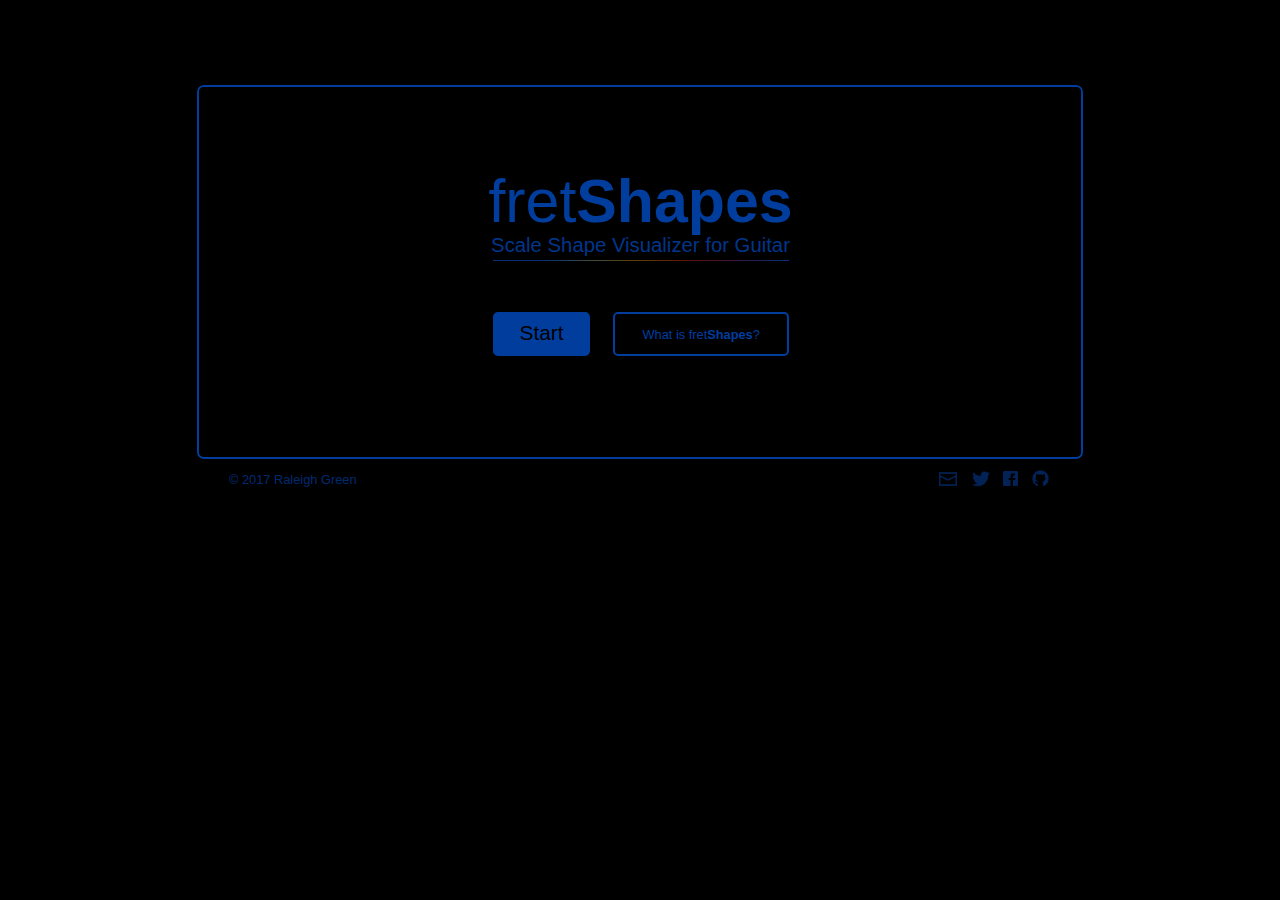
==== index.html @ 2080a7f7 "added the Ionian Augmented #2 mode and made scrollbar invisible" ====
<!DOCTYPE html>
<html>
<head>
  <title>fretShapes</title>
  <meta charset="UTF-8">
  <link rel="stylesheet" href="styles/main.css">
  <meta name="description" content="Guitar Scale Visualizer">
  <meta name="keywords" content="guitar,scales,shapes,modes,fretboard">
  <meta name="author" content="Raleigh Green">
  <!-- <meta name="viewport", content="width=device-width, user-scalable=no, minimal-ui" id="viewport-meta"> -->
  <!-- <meta name="viewport", content="user-scalable=no, initial-scale=.65" id="viewport-meta"> -->
  <meta name="viewport" content="width=device-width, initial-scale=.65">
  <meta name="google-site-verification" content="3gyJKIrIkTCJaRP3M9Qwa9eLIgIaE1FCyGNZywLBHO0" />
  <!-- Open Graph -->
  <meta property="fb:app_id" content="402087310185475" />
  <meta property="og:url" content="http://fretshapes.com" />
  <meta property="og:title" content="fretShapes Guitar Scale Shape Visualizer" >
  <meta property="og:type" content="website" >
  <meta property="og:site_name" content="fretshapes" >
  <meta property="og:description" content="fretShapes is an interactive scale vizualization tool for guitarists. It's also a computer instrument that you can play.
  Make music with color and shapes!" >
  <meta property="og:image" content="http://fretshapes.com/images/fretShapesCloseUp.png" >
  <meta name="twitter:card" content="summary_large_image">
  <meta name="twitter:site" content="@fretshapes">
  <meta name="twitter:creator" content="@fretshapes">
  <meta name="twitter:title" content="fretShapes guitar scale shapes visualizer">
  <meta name="twitter:description" content="fretShapes is a scale vizualization tool for guitarists. It's also an interactive instrument that you can play!">
  <meta name="twitter:image" content="http://fretshapes.com/images/fretShapesCloseUp.png">
</head>
<body>
  <div id="container">
    <div id="fadeFromBlackDiv"></div>
    <div id="social">
      <a href="mailto:raleighgreen@gmail.com?&subject=fretShapes!" target="_blank" >
        <img src="images/message.png" alt="github social-media" class="socialIcons" id="messageIcon"/>
      </a>
      <a href="https://www.facebook.com/sharer/sharer.php?u=http%3A//www.fretshapes.com/" target="_blank">
        <img src="images/facebook.png" alt="github social-media" class="socialIcons" id="facebookIcon"/>
      </a>
      <a href="https://twitter.com/home?status=Checkout%20fretShapes!%20http%3A//www.fretshapes.com/" target="_blank">
        <img src="images/twitter.png" alt="github social-media" class="socialIcons" id="twitterIcon"/>
      </a>
      <a href="https://github.com/raleighgreen" target="_blank">
        <img src="images/github.png" alt="github social-media" class="socialIcons" id="githubIcon"/>
      </a>
    </div>
    <div id="welcomeScreen">
      <div id="copyright">
        <p id="copyrightText">
          &copy; 2017 Raleigh Green
        </p>
      </div>
      <h1 id="welcomeTitle"><span class="thinText">fret</span>Shapes</h1>
      <p id="welcomeSubText" class="thinText">Scale Shape Visualizer for Guitar</p>
      <div id="rainbowUnderline"></div>
      <div id="startScreenButtonHolder">
        <button id="startButton">Start</button>
        <button id="whatIsButton"><span class="thinText">What is fret</span>Shapes<span class="thinText">?</span></button>
      </div>
      <div id="infoButtonBlocker"></div>
    </div>
    <div id="infoDiv">
      <img src="images/info1@2x.png" alt="fretShapes keyboard mapping">
      <img id="lineDivider" src="images/info7@2x.png" alt="fretShapes keyboard mapping">
      <!-- info overlays -->
      <img id="overlay1" src="images/info2@2x.png" alt="fretShapes keyboard mapping">
      <img id="overlay2" src="images/info3@2x.png" alt="fretShapes keyboard mapping">
      <img id="overlay3" src="images/info4@2x.png" alt="fretShapes keyboard mapping">
      <img id="overlay4" src="images/info6@2x.png" alt="fretShapes keyboard mapping">
      <img id="overlay5" src="images/info5@2x.png" alt="fretShapes keyboard mapping">
      <!-- invisible keyboard buttons -->
      <div id="blueDiv1"></div>
      <div id="blueDiv2"></div>
      <div id="blueDiv3"></div>
      <div id="blueDiv4"></div>
      <div id="tanDiv"></div>
      <div id="orangeDiv"></div>
      <div id="redDiv1"></div>
      <div id="redDiv2"></div>
      <div id="purpleDiv"></div>
      <!-- info text container -->
      <div id="infoTextContainer"></div>
      <p id="infoPageIntroText">
        <br>
        <span class="thinText">fret</span><span id="thickText">Shapes</span>
        is a scale visualization tool for guitarists. <br>
        It's also a computer instrument that you can play. <br>
        <span id="keyboardHeader">Check the keyboard colors below for tips:</span>
      </p>
      <p id="text1">
        Make music with your computer keyboard! These keys trigger<br>
        notes on the fretboard (mousing over the fretboard works as<br>
        well). The notes on the fretboard are color coded by octave.
      </p>
      <p id="text2">
        The '9' key is a toggle switch which shows and hides the current<br>
        scale. The '0' key toggles the visibiltiy of the scale shapes. To<br>
        experience the shapes in their purest form, leave the shapes 'on'<br>
        while hiding the frets, strings and notes.
      </p>
      <p id="text3">
        The '-' key and the '=' key toggle the visibility of the frets and the<br>
        strings. Want a challenge? With the strings and the frets off,<br>
        try to visualize the frets beneath the shapes as you play!
      </p>
      <p id="text4">
        The left and right arrow keys transpose the key, and the up and<br>
        down arrow keys scroll to the next (or previous) scale. As you<br>
        play, use the arrow keys to change the key and scale on the fly!
      </p>
      <p id="text5">
        The spacebar toggles the pedal tone (a repeating tonic note on<br>
        the low E sting) on and off. It's highly reccomended to leave this<br>
        button 'on' while playing so that the tonal center of the scale can<br>
        be extablished and the 'color' of the scale can be heard.
      </p>
    </div>

    <div id="main-container">
      <div id="sideBarContainer">
        <h1 id="fretShapesLogo"><span class="thinText">fret</span>Shapes</h1>
        <div id="spacerDiv"></div>
        <div id="showScaleContainer" class="sideContainer">
          <p class="unselectable">Show scale:</p>
          <div>
            <button type="button" id="show-scale" class="pointable"> On </button>
            <button type="button" id="hide-scale" class="pointable"> Off </button>
          </div>
        </div>
        <div class="sideContainer" id="float-here">
          <p class="unselectable">Show shapes:</p>
          <div>
            <button type="button" id="show-shapes" class="pointable"> On </button>
            <button type="button" id="hide-shapes" class="pointable"> Off </button>
          </div>
        </div>
        <div class="sideContainer" id="pedal-tone">
          <p id="pedal-tone-text" class="unselectable"><span id="pedal-tone-key">C</span> Pedal Tone:</p>
          <div>
            <button type="button" id="play-button" class="pointable"> On </button>
            <button type="button" id="stop-button" class="pointable"> Off </button>
          </div>
        </div>
        <div id="fretsBox">
          <p class="frets" id="fret3">3</p>
          <p class="frets" id="fret5">5</p>
          <p class="frets" id="fret7">7</p>
          <p class="frets" id="fret9">9</p>
          <p class="frets" id="fret12">12</p>
          <p class="frets" id="fret15">15</p>
          <p class="frets" id="fret17">17</p>
          <p class="frets" id="fret19">19</p>
          <p class="frets" id="fret21">21</p>
          <p class="frets" id="fret24">24</p>
        </div>
        <div id="fretButtonContainer">
          <button type="button" id="fret-button" class="toggleButton pointable">Frets on</button>
        </div>
        <div id="stringButtonContainer">
          <button type="button" id="string-button" class="toggleButton pointable">Strings on</button>
        </div>
        <div id="display-gradient-mask-right"></div>
        <div id="display-gradient-mask-bottom"></div>
        <div id="string-gradient-mask"></div>
        <div id="guit-body-gradient-mask"></div>
        <div id="key-scale-display">
          <div id="arrow-up" class="pointable" title="Previous scale"></div>
          <div id="arrow-down" class="pointable" title="Next scale"></div>
          <div id="arrow-left" class="pointable" title="Transpose down"></div>
          <div id="arrow-right" class="pointable" title="Transpose up"></div>
          <div id="scale-display-outercontainer">
          <div id="scale-display-innercontainer">
            <p id="display-text-container">
              <span id="current-key" class="key-scale-display-text unselectable">C </span>
              <span id="current-scale" class="key-scale-display-text unselectable">Ionian</span>
            </p>
          </div>
          </div>
        </div>
        <div id="keyDiv" class="dropdownStyle">
          <p id="scalesText" class="unselectable">Key</p>
          <ul id="UlSpacer">
          <li id="0" data-selected="notSelected" class="keyNam selectedKeyText"><span class="unselectable">E</span><br/>
          <li id="1" data-selected="notSelected" class="keyNam selectedKeyText"><span class="unselectable">F</span><br/>
          <li id="2" data-selected="notSelected" class="keyNam selectedKeyText"><span class="unselectable">G</span><p class="headerKey unselectable">&#x266d;</p><br/>
          <li id="3" data-selected="notSelected" class="keyNam selectedKeyText"><span class="unselectable">G</span><br/>
          <li id="4" data-selected="notSelected" class="keyNam selectedKeyText"><span class="unselectable">A</span><p class="headerKey unselectable">&#x266d;</p><br/>
          <li id="5" data-selected="notSelected" class="keyNam selectedKeyText"><span class="unselectable">A</span><br/>
          <li id="6" data-selected="notSelected" class="keyNam selectedKeyText"><span class="unselectable">B</span><p class="headerKey unselectable">&#x266d;</p><br/>
          <li id="7" data-selected="notSelected" class="keyNam selectedKeyText"><span class="unselectable">B</span><br/>
          <li id="8" data-selected="notSelected" class="keyNam selectedKeyText"><span class="unselectable">C</span><br/>
          <li id="9" data-selected="notSelected" class="keyNam selectedKeyText"><span class="unselectable">D</span><p class="headerKey unselectable">&#x266d;</p><br/>
          <li id="10" data-selected="notSelected" class="keyNam selectedKeyText"><span class="unselectable">D</span><br/>
          <li id="11" data-selected="notSelected" class="keyNam selectedKeyText"><span class="unselectable">E</span><p class="headerKey unselectable">&#x266d;</p><br/>
          </ul>
        </div>
          <div id="scalesDiv" class="dropdownStyle">
            <p id="scalesText" class="unselectable">Scales</p>
            <!--============= 5-note Scales ===============-->
            <!-- <ul>
              <li data-text="Minor Pentatonic" data-selected="notSelected" class="scaNam "><span class="selectedScaleText unselectable">Minor Pentatonic</span><br/>
              <span class="scaDeg unselectable">1 <sup class="accidental">&#x266d;</sup>3 &#160;4 &#160;5 <sup class="accidental">&#x266d;</sup>7</span></li>
            </ul> -->
            <!--============= 6-note Scales ===============-->
            <!-- <ul>
              <li data-text="Whole Tone" data-selected="notSelected" class="scaNam "><span class="selectedScaleText unselectable">Whole Tone</span><br/>
              <span class="scaDeg unselectable">1 &#160;2 &#160;3 <sup class="accidental">&#x266f;</sup>4 <sup class="accidental">&#x266f;</sup>5 <sup class="accidental">&#x266d;</sup>7</span></li>
            </ul> -->
            <!--============= 7-note Scales ===============-->
            <ul>
              <li data-text="Ionian (Maj Scale)" data-selected="notSelected" class="scaNam "><span class="selectedScaleText unselectable">Ionian (Maj Scale)</span><br/>
              <span class="scaDeg unselectable">1 &#160;2 &#160;3 &#160;4 &#160;5 &#160;6 &#160;7</span></li>
              <li data-text="Dorian" data-selected="notSelected" class="scaNam "><span class="selectedScaleText unselectable">Dorian</span><br/>
              <span class="scaDeg unselectable">1 &#160;2 <sup class="accidental">&#x266d;</sup>3 &#160;4 &#160;5 &#160;6 <sup class="accidental">&#x266d;</sup>7</span></li>
              <li data-text="Phrygian" data-selected="notSelected" class="scaNam "><span class="selectedScaleText unselectable">Phrygian</span><br/>
              <span class="scaDeg unselectable">1 <sup class="accidental">&#x266d;</sup>2 <sup class="accidental">&#x266d;</sup>3 &#160;4 &#160;5 <sup class="accidental">&#x266d;</sup>6 <sup class="accidental">&#x266d;</sup>7</span></li>
              <li data-text="Lydian" data-selected="notSelected" class="scaNam "><span class="selectedScaleText unselectable">Lydian</span><br/>
              <span class="scaDeg unselectable">1 &#160;2 &#160;3 <sup class="accidental">&#x266f;</sup>4 &#160;5 &#160;6 &#160;7</span></li>
              <li data-text="Mixolydian" data-selected="notSelected" class="scaNam "><span class="selectedScaleText unselectable">Mixolydian</span><br/>
              <span class="scaDeg unselectable">1 &#160;2 &#160;3 &#160;4 &#160;5 &#160;6 <sup class="accidental">&#x266d;</sup>7</span></li>
              <li data-text="Aeolien (Nat Min)" data-selected="notSelected" class="scaNam "><span class="selectedScaleText unselectable">Aeolien (Nat Min)</span><br/>
              <span class="scaDeg unselectable">1 &#160;2 <sup class="accidental">&#x266d;</sup>3 &#160;4 &#160;5 <sup class="accidental">&#x266d;</sup>6 <sup class="accidental">&#x266d;</sup>7</span></li>
              <li data-text="Locrian" data-selected="notSelected" class="scaNam "><span class="selectedScaleText unselectable">Locrian</span><br/>
              <span class="scaDeg unselectable">1 <sup class="accidental">&#x266d;</sup>2 <sup class="accidental">&#x266d;</sup>3 &#160;4 <sup class="accidental">&#x266d;</sup>5 <sup class="accidental">&#x266d;</sup>6 <sup class="accidental">&#x266d;</sup>7</span></li>
            </ul>
            <ul>
              <li data-text="Melodic Minor" data-selected="notSelected" class="scaNam"><span class="selectedScaleText unselectable">Melodic Minor</span><br/>
              <span class="scaDeg unselectable">1 &#160;2 <sup class="accidental">&#x266d;</sup>3 &#160;4 &#160;5 &#160;6 &#160;7</span></li>
              <li data-text="Phrygian Nat 6" data-selected="notSelected" class="scaNam"><span class="selectedScaleText unselectable">Phrygian &#x266e;6</span><br/>
              <span class="scaDeg unselectable">1 <sup class="accidental">&#x266d;</sup>2 <sup class="accidental">&#x266d;</sup>3 &#160;4 &#160;5 &#160;6 <sup class="accidental">&#x266d;</sup>7</span></li>
              <li data-text="Lydian Augmented" data-selected="notSelected" class="scaNam"><span class="selectedScaleText unselectable">Lydian &#x266f;5</span><br/>
              <span class="scaDeg unselectable">1 &#160;2 &#160;3 <sup class="accidental">&#x266f;</sup>4 <sup class="accidental">&#x266f;</sup>5 &#160;6 &#160;7</span></li>
              <li data-text="Lydian b7" data-selected="notSelected" class="scaNam"><span class="selectedScaleText unselectable">Lydian &#9837;7</span><br/>
              <span class="scaDeg unselectable">1 &#160;2 &#160;3 <sup class="accidental">&#x266f;</sup>4 &#160;5 &#160;6 <sup class="accidental">&#x266d;</sup>7</span></li>
              <li data-text="Mixolydian b6" data-selected="notSelected" class="scaNam"><span class="selectedScaleText unselectable">Mixolydian &#9837;6</span><br/>
              <span class="scaDeg unselectable">1 &#160;2 &#160;3 &#160;4 &#160;5 <sup class="accidental">&#x266d;</sup>6 <sup class="accidental">&#x266d;</sup>7</span></li>
              <li data-text="Locrian Nat 2" data-selected="notSelected" class="scaNam"><span class="selectedScaleText unselectable">Locrian &#x266e;2</span><br/>
              <span class="scaDeg unselectable">1 &#160;2 <sup class="accidental">&#x266d;</sup>3 &#160;4 <sup class="accidental">&#x266d;</sup>5 <sup class="accidental">&#x266d;</sup>6 <sup class="accidental">&#x266d;</sup>7</span></li>
              <li data-text="Super Locrian" data-selected="notSelected" class="scaNam"><span class="selectedScaleText unselectable">Super Locrian</span><br/>
              <span class="scaDeg unselectable">1 <sup class="accidental">&#x266d;</sup>9 <sup class="accidental">&#x266f;</sup>9 &#160;3 <sup class="accidental">&#x266d;</sup>5 <sup class="accidental">&#x266f;</sup>5 <sup class="accidental">&#x266d;</sup>7</span></li>
            </ul>
            <ul>
              <li data-text="Harmonic Minor" data-selected="notSelected" class="scaNam"><span class="selectedScaleText unselectable">Harmonic Minor</span><br/>
              <span class="scaDeg unselectable">1 &#160;2 <sup class="accidental">&#x266d;</sup>3 &#160;4 &#160;5 <sup class="accidental">&#x266d;</sup>6 &#160;7</span></li>
              <li data-text="Locrian Nat 6" data-selected="notSelected" class="scaNam"><span class="selectedScaleText unselectable">Locrian &#x266e;6</span><br/>
              <span class="scaDeg unselectable">1 <sup class="accidental">&#x266d;</sup>2 <sup class="accidental">&#x266d;</sup>3 &#160;4 <sup class="accidental">&#x266d;</sup>5 &#160;6 <sup class="accidental">&#x266d;</sup>7</span></li>
              <li data-text="Ionian #5" data-selected="notSelected" class="scaNam"><span class="selectedScaleText unselectable">Ionian &#x266f;5</span><br/>
              <span class="scaDeg unselectable">1 &#160;2 &#160;3 &#160;4 <sup class="accidental">&#x266f;</sup>5 &#160;6 &#160;7</span></li>
              <li data-text="Dorian #4" data-selected="notSelected" class="scaNam"><span class="selectedScaleText unselectable">Dorian &#x266f;4</span><br/>
              <span class="scaDeg unselectable">1 &#160;2 <sup class="accidental">&#x266d;</sup>3 <sup class="accidental">&#x266f;</sup>4 &#160;5 &#160;6 <sup class="accidental">&#x266d;</sup>7</span></li>
              <li data-text="Phrygian Dominant" data-selected="notSelected" class="scaNam"><span class="selectedScaleText unselectable">Phrygian Dominant</span><br/>
              <span class="scaDeg unselectable">1 <sup class="accidental">&#x266d;</sup>2 &#160;3 &#160;4 &#160;5 <sup class="accidental">&#x266d;</sup>6 <sup class="accidental">&#x266d;</sup>7</span></li>
              <li data-text="Lydian #2" data-selected="notSelected" class="scaNam"><span class="selectedScaleText unselectable">Lydian &#x266f;2</span><br/>
              <span class="scaDeg unselectable">1 <sup class="accidental">&#x266f;</sup>2 &#160;3 <sup class="accidental">&#x266f;</sup>4 &#160;5 &#160;6 &#160;7</span></li>
              <li data-text="Ultra Locrian" data-selected="notSelected" class="scaNam"><span class="selectedScaleText unselectable">Ultra Locrian</span><br/>
              <span class="scaDeg unselectable">1 <sup class="accidental">&#x266d;</sup>9 <sup class="accidental">&#x266f;</sup>9 &#160;3 <sup class="accidental">&#x266d;</sup>5 <sup class="accidental">&#x266f;</sup>5 <sup class="accidental2">&#x266d;
              </sup><sup class="accidental">&#x266d;</sup>7</span></li>
            </ul>
            <ul >
              <li data-text="Harmonic Major" data-selected="notSelected" class="scaNam "><span class="selectedScaleText unselectable">Harmonic Major</span><br/>
              <span class="scaDeg unselectable">1 &#160;2 &#160;3 &#160;4 &#160;5 <sup class="accidental">&#x266d;</sup>6 &#160;7</span></li>
              <li data-text="Dorian b5" data-selected="notSelected" class="scaNam "><span class="selectedScaleText unselectable">Dorian &#9837;5</span><br/>
              <span class="scaDeg unselectable">1 &#160;2 <sup class="accidental">&#x266d;</sup>3 &#160;4 <sup class="accidental">&#x266d;</sup>5 &#160;6 <sup class="accidental">&#x266d;</sup>7</span></li>
              <li data-text="Phrygian b4" data-selected="notSelected" class="scaNam "><span class="selectedScaleText unselectable">Phrygian &#9837;4</span><br/>
              <span class="scaDeg unselectable">1 <sup class="accidental">&#x266d;</sup>2 <sup class="accidental">&#x266d;</sup>3 <sup class="accidental">&#x266d;</sup>4 &#160;5 <sup class="accidental">&#x266d;</sup>6 <sup class="accidental">&#x266d;</sup>7</span></li>
              <li data-text="Lydian b3" data-selected="notSelected" class="scaNam "><span class="selectedScaleText unselectable">Lydian &#9837;3</span><br/>
              <span class="scaDeg unselectable">1 &#160;2 <sup class="accidental">&#x266d;</sup>3 <sup class="accidental">&#x266f;</sup>4 &#160;5 &#160;6 &#160;7</span></li>
              <li data-text="Mixolydian b2" data-selected="notSelected" class="scaNam "><span class="selectedScaleText unselectable">Mixolydian &#9837;2</span><br/>
              <span class="scaDeg unselectable">1 <sup class="accidental">&#x266d;</sup>2 &#160;3 &#160;4 &#160;5 &#160;6 <sup class="accidental">&#x266d;</sup>7</span></li>
              <li data-text="Lydian Augmented #2" data-selected="notSelected" class="scaNam"><span class="selectedScaleText unselectable">Lydian &#x266f;2 &#x266f;5</span><br/>
              <span class="scaDeg unselectable">1  <sup class="accidental">&#x266f;</sup>2 &#160;3 <sup class="accidental">&#x266f;</sup>4 <sup class="accidental">&#x266f;</sup>5 &#160;6 &#160;7</span></li>
              <li data-text="Locrian Diminished 7" data-selected="notSelected" class="scaNam "><span class="selectedScaleText unselectable">Locrian Diminished 7</span><br/>
              <span class="scaDeg unselectable">1 <sup class="accidental">&#x266d;</sup>2 <sup class="accidental">&#x266d;</sup>3 &#160;4 <sup class="accidental">&#x266d;</sup>5 <sup class="accidental">&#x266d;</sup>6 <sup class="accidental2">&#x266d;
              </sup><sup class="accidental">&#x266d;</sup>7</span></li>
            </ul>
          <ul>
              <li data-text="Hungarian Minor" data-selected="notSelected" class="scaNam"><span class="selectedScaleText unselectable">Hungarian Minor</span><br/>
              <span class="scaDeg unselectable">1 &#160;2 <sup class="accidental">&#x266d;</sup>3 <sup class="accidental">&#x266f;</sup>4 &#160;5 <sup class="accidental">&#x266d;</sup>6 &#160;7</span></li>

              <li data-text="Mixolydian b5 b9" data-selected="notSelected" class="scaNam"><span class="selectedScaleText unselectable">Mixolydian &#9837;5 &#9837;9</span><br/>
              <span class="scaDeg unselectable">1 <sup class="accidental">&#x266d;</sup>2 &#160;3 &#160;4 <sup class="accidental">&#x266d;</sup>5 &#160;6 <sup class="accidental">&#x266d;</sup>7</span></li>

              <li data-text="Ionian Augmented #2" data-selected="notSelected" class="scaNam"><span class="selectedScaleText unselectable">Ionian Aug &#x266f;2</span><br/>
              <span class="scaDeg unselectable">1 <sup class="accidental">&#x266f;</sup>2 &#160;3 &#160;4 <sup class="accidental">&#x266f;</sup>5 &#160;6 &#160;7</span></li>
<!--
              <li data-text="Locrian bb3 bb7" data-selected="notSelected" class="scaNam"><span class="selectedScaleText unselectable">Locrian <sup class="bbaccidental">&#x1d12b;</sup>3 <sup class="bbaccidental">&#x1d12b;</sup>7</span><br/>
              <span class="scaDeg unselectable">1 <sup class="accidental">&#x266d;</sup>2 <sup class="accidental2">&#x266d;
              </sup><sup class="accidental">&#x266d;</sup>3 &#160;4 <sup class="accidental">&#x266d;</sup>5 <sup class="accidental">&#x266d;</sup>6 <sup class="accidental2">&#x266d;
              </sup><sup class="accidental">&#x266d;</sup>7</span></li>

              <li data-text="Double Harmonic Major" data-selected="notSelected" class="scaNam"><span class="selectedScaleText unselectable">Double Harmonic Maj</span><br/>
              <span class="scaDeg unselectable">1 <sup class="accidental">&#x266d;</sup>2 &#160;3 &#160;4 &#160;5 <sup class="accidental">&#x266d;</sup>6 &#160;7</span></li>

              <li data-text="Lydian #2 #6" data-selected="notSelected" class="scaNam"><span class="selectedScaleText unselectable">Lydian &#x266f;2 &#x266f;6</span><br/>
              <span class="scaDeg unselectable">1 <sup class="accidental">&#x266f;</sup>2 &#160;3 <sup class="accidental">&#x266f;</sup>4 &#160;5 <sup class="accidental">&#x266f;</sup>6 &#160;7</span></li>

              <li data-text="Ultra Phrygian" data-selected="notSelected" class="scaNam"><span class="selectedScaleText unselectable">Ultra Phrygian</span><br/>
              <span class="scaDeg unselectable">1 <sup class="accidental">&#x266d;</sup>2 <sup class="accidental">&#x266d;</sup>3 <sup class="accidental">&#x266d;</sup>4 &#160;5 <sup class="accidental">&#x266d;</sup>6 <sup class="accidental2">&#x266d;
              </sup><sup class="accidental">&#x266d;</sup>7</span></li>
-->
            </ul>
            <ul id="UlSpacer">

              </ul>
            <!--============= 8-note Scales ===============-->
            <!-- <ul>
              <li data-text="Diminished" data-selected="notSelected" class="scaNam"><span class="selectedScaleText unselectable">Diminished</span><br/>
                <span class="scaDeg unselectable">1 &#160;2 <sup class="accidental">&#x266d;</sup>3 &#160;4 <sup class="accidental">&#x266d;</sup>5 <sup class="accidental">&#x266f;</sup>5 &#160;6 &#160;7</span></li>
            </ul> -->
            <!--===========================================-->
          </div>
        </div>
      </div>
      <div id="introInfoButton">
        <p>
          <h1 id="fretShapesButton"><span id="arrow">&rarr;</span><span class="thinText" id="whatIsText"> What is fret</span><span>Shapes?</span></h1>
        </p>
      </div>
      <div id="appButton">
        <p>
          <h1 id="fretShapesButton"><span id="startArrow">&rarr;</span><span class="thinText" id="whatIsText"> Start fret</span><span>Shapes!</span></h1>
        </p>
      </div>
  </div>
    <!-- <script src="https://cdnjs.cloudflare.com/ajax/libs/p5.js/0.5.11/addons/p5.dom.js"></script>
    <script src="https://cdnjs.cloudflare.com/ajax/libs/p5.js/0.5.11/addons/p5.sound.js"></script>
    <script src="https://cdnjs.cloudflare.com/ajax/libs/p5.js/0.5.11/p5.js"></script> -->
    <script src="libraries/p5.js"></script>
    <script src="libraries/p5.dom.js"></script>
    <script src="libraries/p5.sound.js"></script>
    <script src="scripts/eventListeners.js"></script>
    <script src="scripts/note.js"></script>
    <script src="scripts/Fret.js"></script>
    <script src="scripts/ShadowFret.js"></script>
    <script src="scripts/Mode.js"></script>
    <script src="scripts/String.js"></script>
    <script src="scripts/Shape.js"></script>
    <script src="scripts/utilities.js"></script>
    <script src="scripts/fretArt.js"></script>
    <script src="scripts/keyboardNoteMap.js"></script>
    <script src="scripts/main.js"></script>
    <script src="scripts/scaleData.js"></script>
    <script src="scripts/p5Functions.js"></script>
    <script src="scripts/dataConstructors.js"></script>
</body>
</html>
---- styles/main.css ----
::-webkit-scrollbar
{
    width: 0px;
}
::-webkit-scrollbar-track-piece
{
    background-color: transparent;
    -webkit-border-radius: 6px;
}

#fretShapesLogo {
  position: absolute;
  cursor: pointer;
  float: left;
  padding-left:5px;
  width: 180px;
  margin: 0;
  top: -3px;
}

.socialIcons {
  position: absolute;
  display: inline-block;
  opacity: .7;

}
.socialIcons:hover {
  opacity: 1;
  cursor: pointer;
}
#social {
  position: relative;
  display: inline-block;
  top: 768px;
  left: 600px;
  z-index: 1000;
}
#messageIcon {
  top: -2px;
  left: 142px;
  height: 18px;
  width: 18px;
}
#messageIcon:hover {
  opacity: 1;
  cursor: pointer;
}
#twitterIcon {
  top: -2px;
  left: 175px;
  height: 18px;
  width: 18px;
}
#facebookIcon {
  top: -1px;
  left: 206px;
  height: 15px;
  width: 15px;
}
#githubIcon {
  top: -2px;
  left: 235px;
  height: 17px;
  width: 17px;
}
#copyrightText {
  font-weight: 400;
  width: 150px;
}
#keyboardHeader {
 position: absolute;
 top: 90px;
 font-size: .9em;
 font-weight: 500;
 width: 100%;
 text-align: center;
 opacity: .7;
}

#fadeFromBlackDiv {
	position: absolute;
	display: inline-block;
	width: 900px;
	top: 300px;
  left: -7px;
	height: 550px;
	background: black;
	opacity: 1;
	z-index: 1008;
	visibility: visible;
}

#startScreenButtonHolder {
	position: absolute;
	display: inline-flex;
	margin: auto;
	top: 191px;
	left: 283px;
	width: 35.9%;
	height: 92px;
}

#startButton {
	position: relative;
	float: left;
	height: 44px;
	width: 170px;
	border-radius: 5px;
	margin: 10px 18px 10px 10px;
	padding: 0;
	font-size: 1.3em;
	font-weight: 400;
	padding-bottom: 3px;
	color: black;
	background-color: rgba(0,100,255,1);
	cursor: pointer;
}

#whatIsButton {
	position: relative;
	height: 44px;
	width: 300px;
	border-radius: 5px;
	margin-left: 5px;
	font-size: .8em;
	padding-bottom: 3px;
	font-weight: bold;
	cursor: pointer;
}

#rainbowUnderline {
	position: relative;
	display: block;
	margin: auto;
	height: 1px;
	width: 296px;
	background: linear-gradient(to right, #0a4fc4, #0a4fc4, #687d66, #9c6704, #9d1a1a, #5c2872, #0a4fc4);
	z-index: 1007;
	top: 57px;
}

#welcomeSubText {
	position: relative;
	text-align: center;
	color: rgba(0,100,255,.9);
	z-index: 1006;
	top: 57px;
	font-weight: 200;
	font-size: 1.27em;
}

#welcomeTitle {
	position: relative;
	text-align: center;
  vertical-align: middle;
	font-size: 3.8em;
	font-weight: bold;
	top:55px;
	z-index: 1005;
	color: rgb(0,100,255);
}
#infoButtonBlocker {
	position: absolute;
	display: block;
	width:180px;
	height: 35px;
	top:358px;
	background: black;
	margin-left: 12px;
	z-index: 1004;
}

#welcomeScreen {
	position: relative;
  display: block;
  width: 881px;
  height: 340px;
  background: black;
  margin-left: 3px;
  top: 377px;
  z-index: 1003;
  background: black;
	visibility: visible;
	opacity: 1;
}
img {
	position: absolute;
  top: 139px;
  left: 1px;
  width:880px;
  height:210px;
}
/*blue text*/
#text1 {
  position: absolute;
  font-weight: bold;
  top: 50px;
  left: 449px;
  font-size: .84em;
  visibility: hidden;
}
/*tan text*/
#text2 {
  position: absolute;
  font-weight: bold;
  top: 43px;
  left: 449px;
  font-size: .787em;
  color: #687d66;
  visibility: hidden;
}
/*orange text*/
#text3 {
  position: absolute;
  font-weight: bold;
  top: 50px;
  left: 449px;
  font-size: .791em;
  color: #9c6704;
  visibility: hidden;
}
/*red text*/
#text4 {
  position: absolute;
  font-weight: bold;
  top: 50px;
  left: 449px;
  font-size: .805em;
  color: #9d1a1a;
  visibility: hidden;
}
/*purple text*/
#text5 {
  position: absolute;
  font-weight: bold;
  top: 43px;
  left: 449px;
  font-size: .79em;
  color: #5c2872;
  visibility: hidden;
}
#infoPageIntroText {
  position: absolute;
  top: 35px;
  left: 25px;
  font-size: .96em;
  font-weight: 400;
}
#thickText {
  font-weight: bold;
}
#overlay1 {
  visibility: hidden;
}
#overlay2 {
  visibility: hidden;
}
#overlay3 {
  visibility: hidden;
}
#overlay4 {
  visibility: hidden;
}
#overlay5 {
  visibility: hidden;
}
#blueDiv1 {
  position: absolute;
  top: 181px;
  left: 49px;
  width: 195px;
  height: 24px;
  cursor: pointer;
}
#blueDiv2 {
  position: absolute;
  top: 204px;
  left: 60px;
  width: 318px;
  height: 25px;
  cursor: pointer;
}
#blueDiv3 {
  position: absolute;
  top: 228px;
  left: 66px;
  width: 269px;
  height: 25px;
  cursor: pointer;
}
#blueDiv4 {
  position: absolute;
  top: 252px;
  left: 78px;
  width: 245px;
  height: 24px;
  cursor: pointer;
}
#tanDiv {
  position: absolute;
  top: 181px;
  left: 244px;
  width: 49px;
  height: 23px;
  cursor: pointer;
}
#orangeDiv {
  position: absolute;
  top: 181px;
  left: 293px;
  width: 49px;
  height: 23px;
  cursor: pointer;
}
#redDiv1 {
  position: absolute;
  top: 276px;
  left: 330px;
  width: 24px;
  height: 14px;
  cursor: pointer;
}
#redDiv2 {
  position: absolute;
  top: 289px;
  left: 306px;
  width: 72px;
  height: 14px;
  cursor: pointer;
}
#purpleDiv {
  position: absolute;
  top: 276px;
  left: 127px;
  width: 123px;
  height: 27px;
  cursor: pointer;
}
#infoTextContainer {
  position: absolute;
  width: 432px;
  height: 115px;
  top: 14px;
  right: 23px;
  background-color: red;
  border-radius: 3px;
  border: 1px solid rgb(0,100,255);
  background-color: black;
  opacity: .5;
}
#lineDivider {
	position: absolute;
  top: -10px;
  left: 401px;
  height: 372px;
  width: 1px;
  opacity: 1;
}
#introInfoButton {
  position: absolute;
  align: left;
  margin-left: -347px;
  top: 392px;
  z-index: 0;
  font-size: .8em;
  cursor: pointer;
	visibility: visible;
}
#appButton {
  position: relative;
  height: 40px;
  font-weight: 200;
	margin-top: 2px;
  margin-left: -312px;
  top: -352px;
  z-index: 0;
  font-size: 1em;
  cursor: pointer;
	visibility: hidden;
}
#startArrow {
	position: absolute;
	display: block;
	top: 0px;
  margin-top: -4px;
	margin-left: -25px;
	font-size: 1.2em;
}
#fretShapesButton {
  position: absolute;
  width: 145px;
  font-size: 1em;
  top: 356px;
  left: 367px;
  opacity: .7;
}
#fretShapesButton:hover {
  opacity: 1;
}

#arrow {
  position: relative;
  align: left;
  top: .1em;
  font-size: 1.5em;
}
#infoDiv {
  position: relative;
  display: none;
  width: 882px;
  height: 350px;
  background: black;
  margin-left: 2px;
  top: 388px;
  z-index: 1001;
}
#copyright {
  position: absolute;
  justify-content: center;
  font-weight: 200;
  margin-left: 29px;
  top: 361px;
  font-size: .8em;
  pointer-events: none;
  opacity: .7;
  z-index: 1030;
}
.pointable {
  cursor: pointer;
  outline: none;
}
.unselectable {
  pointer-events: none;
  -webkit-touch-callout: none; /* iOS Safari */
    -webkit-user-select: none; /* Safari*/
     -khtml-user-select: none; /* Konqueror */
       -moz-user-select: none; /* Firefox */
        -ms-user-select: none; /* Internet Explorer/Edge */
            user-select: none; /* Non-prefixed version, currently
                                  supported by Chrome and Opera */
}

#pedal-tone-text {
  margin-top: 0px;
}
#pedal-tone-key {
  width: 140px;
  margin-left: -148px;
  margin-top: -2px;
  position: absolute;
  font-size: .8em;
}
#pedal-tone-key::first-letter {
  position: absolute;
  font-size: 17px;
}
#scalesDiv {
    margin-bottom: -18px;
    width: 152px;
    max-height:288px;
}
#keyDiv {
   margin-top: 50px;
   width: 58px;
   max-height:220px;
}
#spacerDiv {
  height: 168px;
}

.dropdownStyle {
  position: absolute;
  margin-top: -18px;
  margin-left: 3px;
  font-family: sans-serif;
  font-size: 1em;
  font-weight: lighter;
  background: black;
  color: rgb(0,100,255);
  padding: 14px 0px 14px 0px;
  border: 2px solid rgb(0,100,255);
  -webkit-border-radius: 5px;
  -moz-border-radius: 5px;
  border-radius: 5px;
  line-height: .5;
  overflow:auto;
  z-index: 1002;
}
.dropdownStyle:hover {
    background: black;
    color: rgb(0,100,255);
    padding: 14px 0px 9px 0px;
    z-index: 1003;

}
.dropdownStyle > ul {
  display: none;
}
.dropdownStyle:hover > ul {
  text-align: left;
  margin-top: 14px;
  margin-bottom: -5px;
  display: block;
  padding: 9px 0px 0px 9px;
  font-weight: bold;
  font-size: .8em;
  border-top: 2px solid #042864;
  list-style-type: none;
  line-height: 1.5;
  background: black;
  color: rgb(0,100,255);
}
/*dropdown when open*/
.dropdownStyle:hover > ul > li {
  background: black;
  padding: 3px 0px 3px 7px;
}
/*dropdown when hovered upon*/
.dropdownStyle:hover > ul > li:hover {
  border-radius: 5px 0px 0px 5px;
  background: rgba(0,100,255,.7);
  color: black;
	cursor: pointer;
}

.dropdownStyle:hover > ul > li:hover > span {
  color:black;
}

.dropdownStyle:hover > ul > li:hover > p {
  color:black;
}

/*dropdown when active*/
.dropdownStyle:hover > ul > li:active {
  border-radius: 5px 0px 0px 5px;
  background: rgb(0,100,255);
  color: black;
}
/*target color*/
.dropdownStyle:hover > ul > li.target {
  border-radius: 5px 0px 0px 5px;
  background: rgb(0,100,255);
  color: black;
}
/*target color*/
.dropdownStyle:hover > ul > li.target > span {
  color:black;
}

.dropdownStyle:hover > ul > li.target > p {
  color:black;
}

:target {
  border-radius: 5px 0px 0px 5px;
  background: rgba(0,100,255,.7);
  color: black;
}

#scalesText {
  margin-left: 16px;
  margin-bottom: 0px;
  padding-right: 0px;
  text-align: left;
  font-weight: 400;
}
.dropdownStyle #UlSpacer:hover {
  margin-bottom: 2px;
}

.scaNam {
  font-weight: 700;
  color: rgb(0,100,255);
}
.scaDeg {
  font-weight: 200;
  color: rgba(0,100,255, 0.7);
}
.scaDeg {
  font-weight: 200;
  color: rgba(0,100,255, 0.7);
}

.accidental {
  position: relative;
  font-size: .5em;
  margin-top: -15px;
}
.bbaccidental {
  position: relative;
  font-size: 1em;
  top: 2px;
}
.accidental2 {
  position: relative;
  font-size: .5em;
  margin-top: -15px;
  letter-spacing: -3.7px;
}
.headerAccidental {
  position: relative;
  font-size: 1em;
  margin-top: -15px;
  letter-spacing: -1px;
}
.headerAccidental2 {
  position: relative;
  font-size: 1em;
  margin-top: -15px;
  letter-spacing: -7px;
}
#keyDiv:hover #UlSpacer .headerKey {
  position: absolute;
  font-size: 1em;
  margin-top: -20px;
  margin-left: 8px;
}
#keyDiv .keyName {
  color: rgb(0,100,255);
}
#showScaleContainer {
  position: relative;
  margin-top: -10px;
  margin-bottom: 8px;
}
select {
  margin:10px;
  background: rgba(0,0,0,0.3);
  color: rgb(0,100,255);
  border: 2px solid rgb(0,100,255);
}
.styled-select select {
   padding: 2px 2px 2px 7px;
   font-size: 12px;
   border: 2;
   border-radius: 3;
   -webkit-appearance: none;
   -moz-appearance: none;
   appearance: none;
   }

h1 {
    margin-top: 26px;
    margin-bottom: -4px;
    color: rgb(0,100,255);
    font-family: sans-serif;
}
p {
    color: rgb(0,100,255);
    font-weight: 200;
    font-family: sans-serif;
    margin-bottom: 3px;
    margin-top: 0px;
}

button {
  margin: 10px;
  background: rgba(0,0,0,0.3);
  color: rgb(0,100,255);
  border: 2px solid rgb(0,100,255);
  border-radius : 3px;
  padding: 3px 7px 3px 7px;
  text-align: center;
  font-size: .65em;
  font-weight: 600;
  display: table-cell;
  vertical-align: middle;
}

body {
  padding: 0;
  /*Adjust margin below for app height*/
  margin: 50px 2px 0px 0px;
  height: 100%;
  overflow: hidden;
  display: flex;
  justify-content: center;
  background: black;
}

#container {
  position: relative;
  margin-top: -360px;
  margin-left: auto;
  margin-right: auto;
  min-width: 882px;
}
canvas {
  border: 2px solid rgb(0,100,255);
  border-radius: 7px;
}

#main-container {
  position: relative;
  top: 25px;
  width: 882px;
  height: 380px;
  display: block;
}

#key-scale-display  {
  position: absolute;
  display: block;
  line-height: 90px;
  left:214px;
  top:231px;
}
.key-scale-display-text {
  font-weight: 400;
  font-size: 17px;
  position: relative;
}
#scale-display-outercontainer {
  position:absolute;
  display: block;
  width: 450px;
  align-content: center;
  pointer-events: none;
}
#scale-display-innercontainer {
  position:relative;
  display: block;
  margin: auto;
  width: 70%;
  text-align: center;
  pointer-events: none;
}
#display-gradient-mask-right {
  position: absolute;
  width: 240px;
  height: 90px;
  background: linear-gradient(to right, rgba(0,0,0,0), rgba(0,0,0,1));
  margin-left: 380px;
  margin-top: 168px;
}
#display-gradient-mask-bottom {
  position: absolute;
  width: 200px;
  height: 90px;
  background: linear-gradient(to right, rgba(0,0,0,1), rgba(0,0,0,0));
  margin-left: 225px;
  margin-top: 157px;
}
#string-gradient-mask {
  position: absolute;
  width:63px;
  height: 150px;
  background: linear-gradient(to right, rgba(0,0,0,1), rgba(0,0,0,0));
  margin-left: 151px;
  margin-top:5px;
}
#guit-body-gradient-mask {
  position: absolute;
  width:223px;
  height: 80px;
  background: linear-gradient(to top, rgba(0,0,0,0), rgba(0,0,0,0));
  margin-left: 634px;
  margin-top:187px;
  border-radius: 0px 0px 8px 0px;
}
#arrow-up {
  width: 0;
  height: 0;
  position: absolute;
  margin-left: 221px;
  margin-top: 0px;
  border-left: 7px solid transparent;
	border-right: 7px solid transparent;
	border-bottom: 10px solid rgb(0,100,255);
}

#arrow-down {
  width: 0;
  height: 0;
  position: absolute;
  margin-left: 221px;
  margin-top: 80px;
  border-left: 7px solid transparent;
  border-right: 7px solid transparent;
  border-top: 10px solid rgb(0,100,255);
}

#arrow-left {
  width: 0;
  height: 0;
  position: absolute;
  margin-left: 76px;
  margin-top: 38px;
  border-top: 7px solid transparent;
  border-right: 10px solid rgb(0,100,255);
  border-bottom: 7px solid transparent;
}

#arrow-right {
  width: 0;
  height: 0;
  position: absolute;
  margin-left: 370px;
  margin-top: 38px;
  border-top: 7px solid transparent;
	border-left: 10px solid rgb(0,100,255);
	border-bottom: 7px solid transparent;
}

#sideBarContainer {
  position: absolute;
  visibility: hidden;
  width: 860px;
  top:377px;
  padding: 26px 26px 0px 28px;
  z-index: 800;
}

.sideContainer {
  position: absolute;
  margin: 0px;
  padding: 3px;
}

#side-bar-top {
  margin-top: 35px;
}

.thinText {
  font-weight: 500;
}

.toggleButton {
  position: relative;
  float: right;
  margin-right: 34px;
  margin-top: -321px;
  font-size: 65%;
  background: rgba(0,0,0,0.3);
  color: rgb(0,100,255);
  border: 2px solid rgb(0,100,255);
  border-radius : 3px;
  white-space: pre;
}

#fret-button {
  background: rgb(0,100,255);
  margin-top: -331px;
  margin-right: 118px;
  color: black;
  width: 60px;
}
#string-button {
  background: rgb(0,100,255);
  margin-top: -331px;
  margin-right: 34px;
  color: black;
  width: 70px;
}

#fretButtonContainer {
  position: relative;
  float: right;
  width: 100%;
  height: 100%;
}

#float-here {
  position: absolute;
}

#pedal-tone {
  position: relative;
  text-align: right;
  z-index: 10;
  float: right;
  padding-top: 3px;
  margin: 0 31px 10px 10px;
}

#show-scale {
  margin-right: 0;
}

#show-shapes {
  margin-right: 0;
}

#stop-button {
  margin: 0;
}

#fretsBox {
  position: relative;
  color: rgb(0,100,255);
  margin-top: -185px;
}

.frets {
  font-weight: 200;
  font-size: 70%;
  opacity: .6;
}
#fret3 {
  position: absolute;
  margin-top: 0px;
  margin-left: 282px;
}
#fret5 {
  position: absolute;
  margin-top: 0px;
  margin-left: 332px;
}
#fret7 {
  position: absolute;
  margin-top: 0px;
  margin-left: 382px;
}
#fret9 {
  position: absolute;
  margin-top: 0px;
  margin-left: 432px;
}
#fret12 {
  position: absolute;
  margin-top: 0px;
  margin-left: 502px;
}
#fret15 {
  position: absolute;
  margin-top: 0px;
  margin-left: 577px;
}
#fret17 {
  position: absolute;
  margin-top: 0px;
  margin-left: 628px;
}
#fret19 {
  position: absolute;
  margin-top: 0px;
  margin-left: 677px;
}
#fret21 {
  position: absolute;
  margin-top: 0px;
  margin-left: 729px;
}
#fret24 {
  position: absolute;
  margin-top: 0px;
  margin-left: 803px;
}
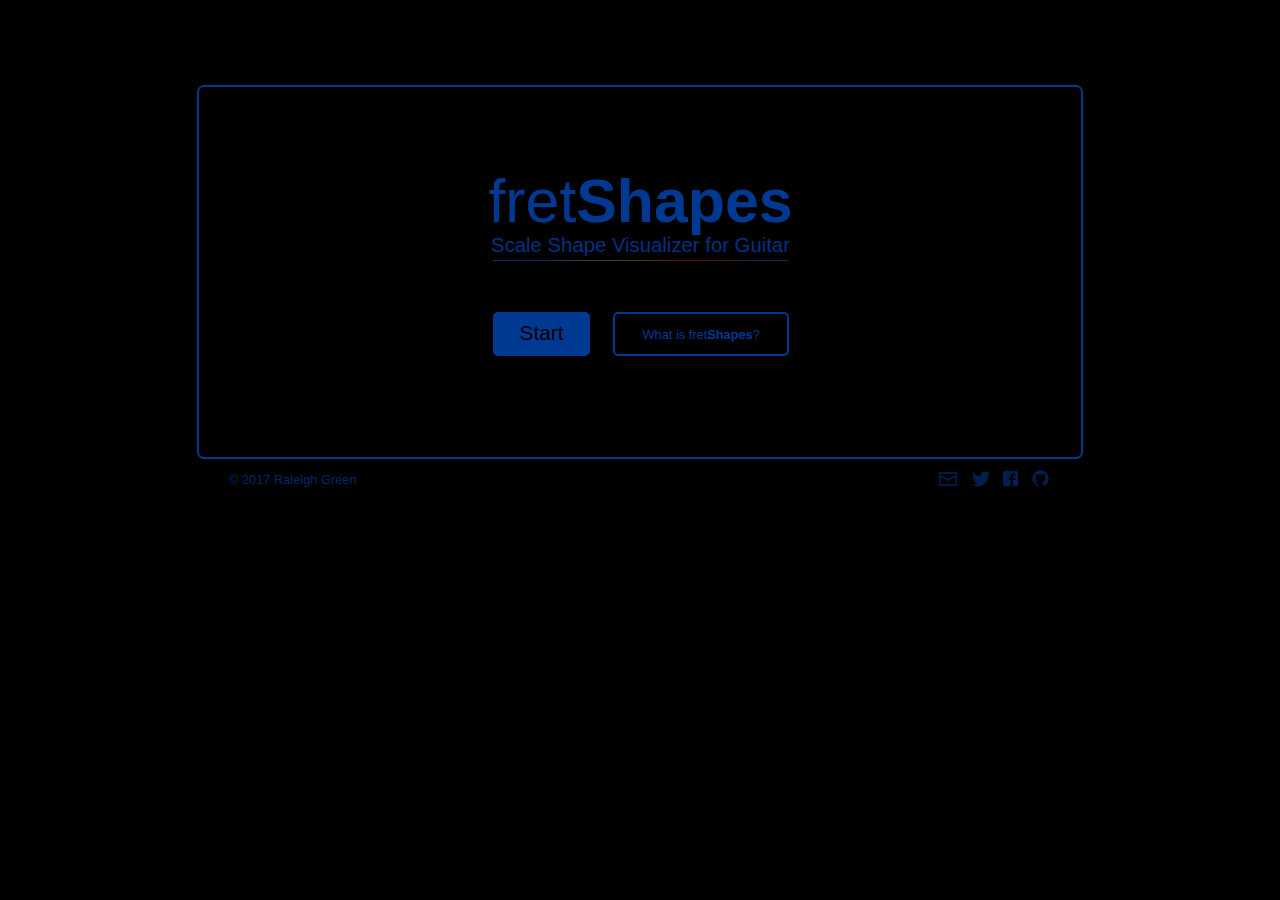
==== commit d0855a1f: "add locrian bb3 bb7 mode. Finally figured out how to move the bb's up 5px by making a variable that " ====
--- a/index.html
+++ b/index.html
@@ -282,12 +282,12 @@
 
               <li data-text="Ionian Augmented #2" data-selected="notSelected" class="scaNam"><span class="selectedScaleText unselectable">Ionian Aug &#x266f;2</span><br/>
               <span class="scaDeg unselectable">1 <sup class="accidental">&#x266f;</sup>2 &#160;3 &#160;4 <sup class="accidental">&#x266f;</sup>5 &#160;6 &#160;7</span></li>
-<!--
+
               <li data-text="Locrian bb3 bb7" data-selected="notSelected" class="scaNam"><span class="selectedScaleText unselectable">Locrian <sup class="bbaccidental">&#x1d12b;</sup>3 <sup class="bbaccidental">&#x1d12b;</sup>7</span><br/>
               <span class="scaDeg unselectable">1 <sup class="accidental">&#x266d;</sup>2 <sup class="accidental2">&#x266d;
               </sup><sup class="accidental">&#x266d;</sup>3 &#160;4 <sup class="accidental">&#x266d;</sup>5 <sup class="accidental">&#x266d;</sup>6 <sup class="accidental2">&#x266d;
               </sup><sup class="accidental">&#x266d;</sup>7</span></li>
-
+<!--
               <li data-text="Double Harmonic Major" data-selected="notSelected" class="scaNam"><span class="selectedScaleText unselectable">Double Harmonic Maj</span><br/>
               <span class="scaDeg unselectable">1 <sup class="accidental">&#x266d;</sup>2 &#160;3 &#160;4 &#160;5 <sup class="accidental">&#x266d;</sup>6 &#160;7</span></li>
 
--- a/styles/main.css
+++ b/styles/main.css
@@ -1,3 +1,9 @@
+.bbRepositiioner {
+  position: relative;
+  top: -5px;
+
+}
+
 ::-webkit-scrollbar
 {
     width: 0px;
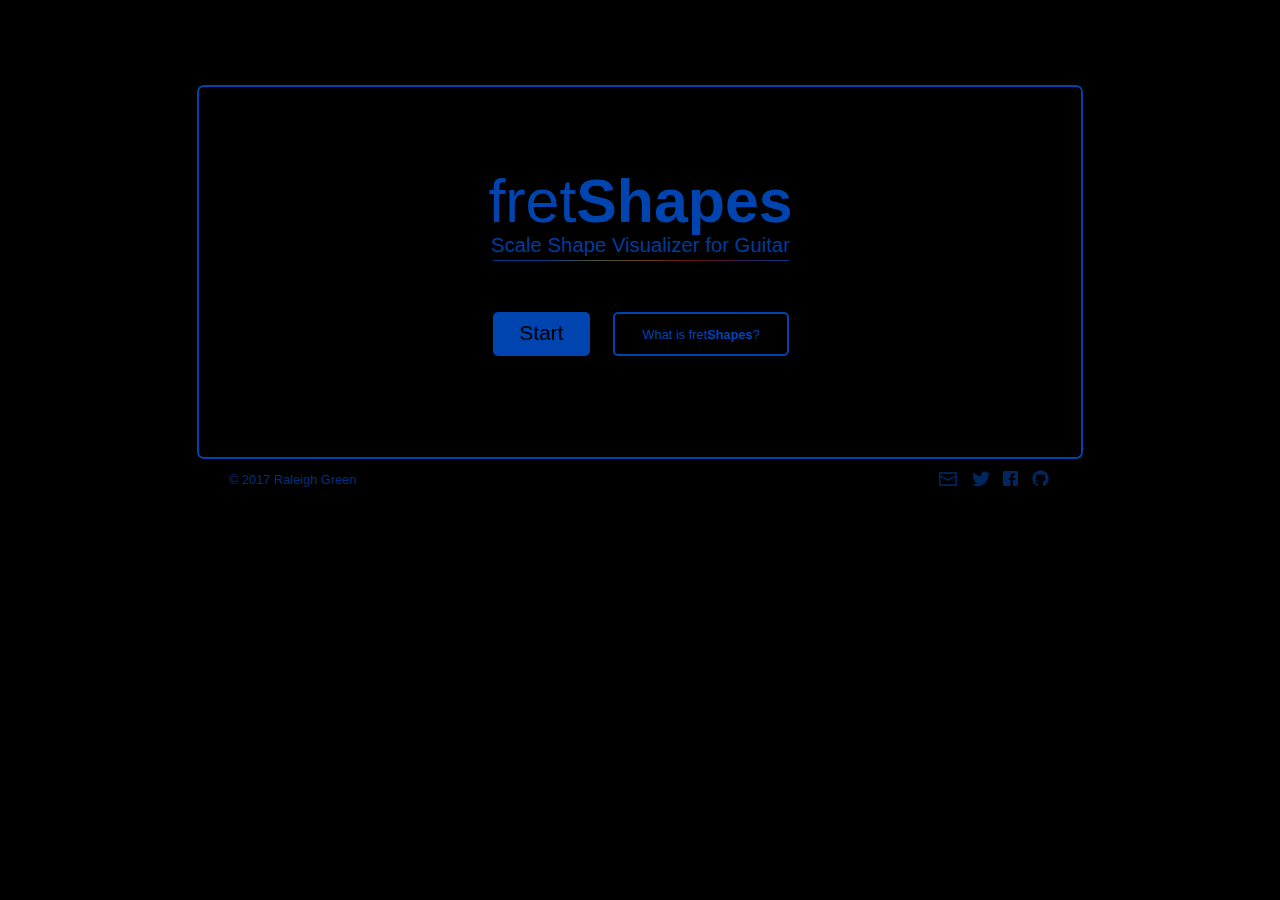
==== commit 56dfb230: "add double harmonic major to the list. Working well" ====
--- a/index.html
+++ b/index.html
@@ -287,10 +287,10 @@
               <span class="scaDeg unselectable">1 <sup class="accidental">&#x266d;</sup>2 <sup class="accidental2">&#x266d;
               </sup><sup class="accidental">&#x266d;</sup>3 &#160;4 <sup class="accidental">&#x266d;</sup>5 <sup class="accidental">&#x266d;</sup>6 <sup class="accidental2">&#x266d;
               </sup><sup class="accidental">&#x266d;</sup>7</span></li>
-<!--
+
               <li data-text="Double Harmonic Major" data-selected="notSelected" class="scaNam"><span class="selectedScaleText unselectable">Double Harmonic Maj</span><br/>
               <span class="scaDeg unselectable">1 <sup class="accidental">&#x266d;</sup>2 &#160;3 &#160;4 &#160;5 <sup class="accidental">&#x266d;</sup>6 &#160;7</span></li>
-
+<!--
               <li data-text="Lydian #2 #6" data-selected="notSelected" class="scaNam"><span class="selectedScaleText unselectable">Lydian &#x266f;2 &#x266f;6</span><br/>
               <span class="scaDeg unselectable">1 <sup class="accidental">&#x266f;</sup>2 &#160;3 <sup class="accidental">&#x266f;</sup>4 &#160;5 <sup class="accidental">&#x266f;</sup>6 &#160;7</span></li>
 
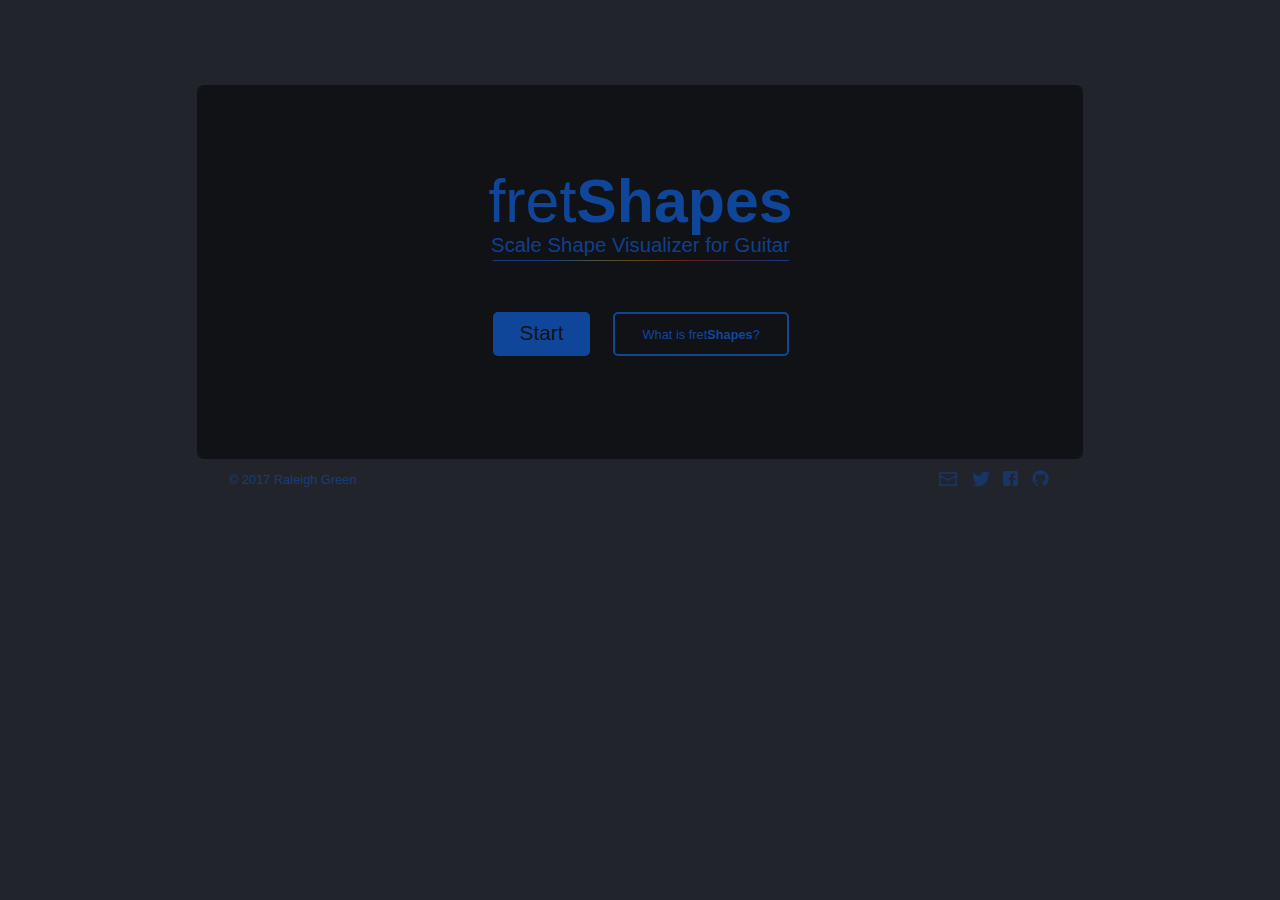
==== commit 849a4121: "add Lydian sharp 2 sharp 6 scale" ====
--- a/index.html
+++ b/index.html
@@ -290,10 +290,10 @@
 
               <li data-text="Double Harmonic Major" data-selected="notSelected" class="scaNam"><span class="selectedScaleText unselectable">Double Harmonic Maj</span><br/>
               <span class="scaDeg unselectable">1 <sup class="accidental">&#x266d;</sup>2 &#160;3 &#160;4 &#160;5 <sup class="accidental">&#x266d;</sup>6 &#160;7</span></li>
-<!--
+
               <li data-text="Lydian #2 #6" data-selected="notSelected" class="scaNam"><span class="selectedScaleText unselectable">Lydian &#x266f;2 &#x266f;6</span><br/>
               <span class="scaDeg unselectable">1 <sup class="accidental">&#x266f;</sup>2 &#160;3 <sup class="accidental">&#x266f;</sup>4 &#160;5 <sup class="accidental">&#x266f;</sup>6 &#160;7</span></li>
-
+<!--
               <li data-text="Ultra Phrygian" data-selected="notSelected" class="scaNam"><span class="selectedScaleText unselectable">Ultra Phrygian</span><br/>
               <span class="scaDeg unselectable">1 <sup class="accidental">&#x266d;</sup>2 <sup class="accidental">&#x266d;</sup>3 <sup class="accidental">&#x266d;</sup>4 &#160;5 <sup class="accidental">&#x266d;</sup>6 <sup class="accidental2">&#x266d;
               </sup><sup class="accidental">&#x266d;</sup>7</span></li>
--- a/styles/main.css
+++ b/styles/main.css
@@ -90,7 +90,7 @@
 	top: 300px;
   left: -7px;
 	height: 550px;
-	background: black;
+	background: rgb(33,37,43);
 	opacity: 1;
 	z-index: 1008;
 	visibility: visible;
@@ -171,7 +171,7 @@
 	width:180px;
 	height: 35px;
 	top:358px;
-	background: black;
+	background: rgb(33,37,43);
 	margin-left: 12px;
 	z-index: 1004;
 }
@@ -181,7 +181,6 @@
   display: block;
   width: 881px;
   height: 340px;
-  background: black;
   margin-left: 3px;
   top: 377px;
   z-index: 1003;
@@ -551,7 +550,7 @@
 }
 /*target color*/
 .dropdownStyle:hover > ul > li.target > span {
-  color:black;
+  color: black;
 }
 
 .dropdownStyle:hover > ul > li.target > p {
@@ -561,7 +560,7 @@
 :target {
   border-radius: 5px 0px 0px 5px;
   background: rgba(0,100,255,.7);
-  color: black;
+  color: white;
 }
 
 #scalesText {
@@ -682,7 +681,7 @@
   overflow: hidden;
   display: flex;
   justify-content: center;
-  background: black;
+  background: rgb(33,37,43);
 }
 
 #container {
@@ -693,7 +692,7 @@
   min-width: 882px;
 }
 canvas {
-  border: 2px solid rgb(0,100,255);
+  border: 2px solid rgb(0,0,0);
   border-radius: 7px;
 }
 
@@ -814,7 +813,7 @@
   visibility: hidden;
   width: 860px;
   top:377px;
-  padding: 26px 26px 0px 28px;
+  padding: 26px 26px 0px 26px;
   z-index: 800;
 }
 
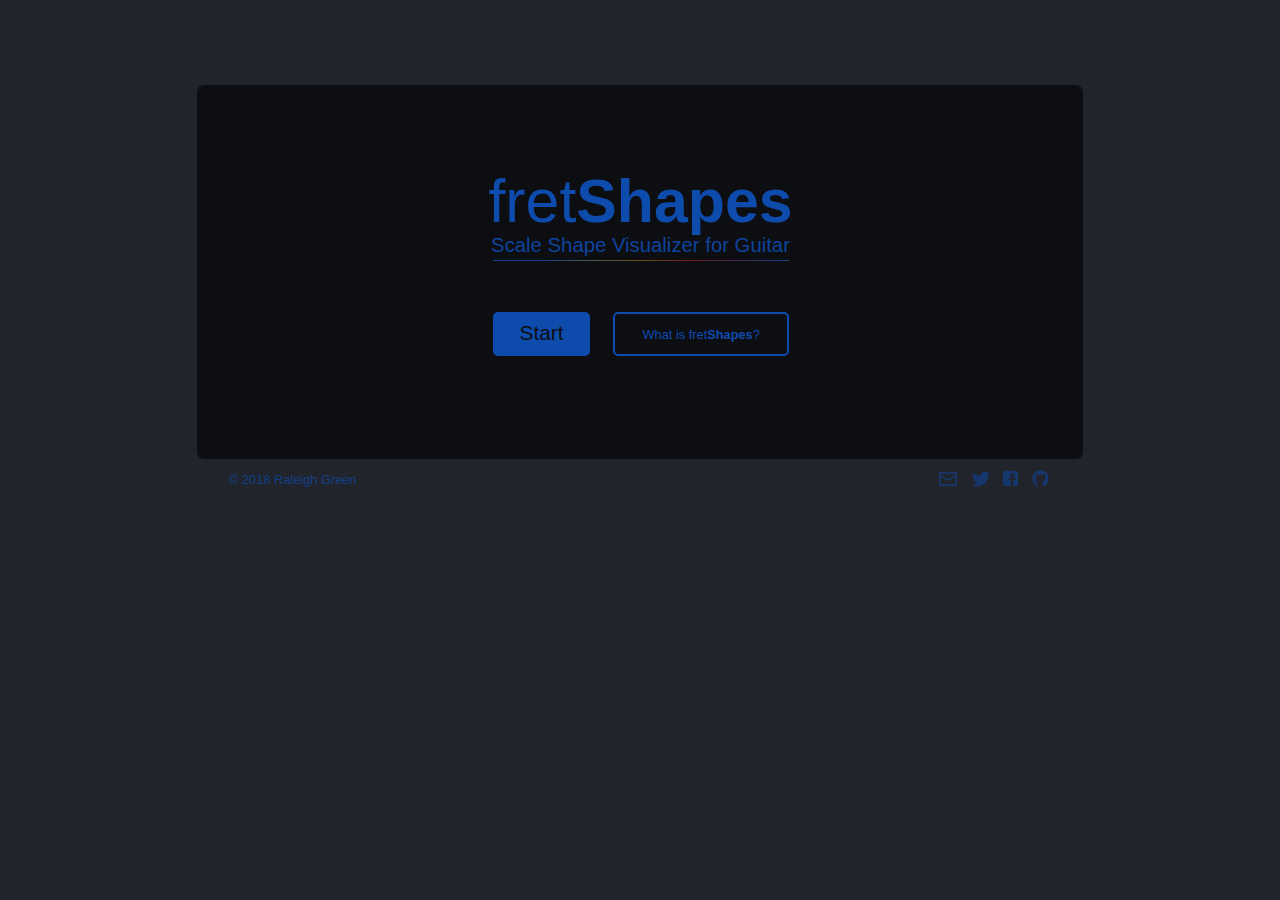
==== commit 6c2247b0: "update to 2018" ====
--- a/index.html
+++ b/index.html
@@ -47,7 +47,7 @@
     <div id="welcomeScreen">
       <div id="copyright">
         <p id="copyrightText">
-          &copy; 2017 Raleigh Green
+          &copy; 2018 Raleigh Green
         </p>
       </div>
       <h1 id="welcomeTitle"><span class="thinText">fret</span>Shapes</h1>
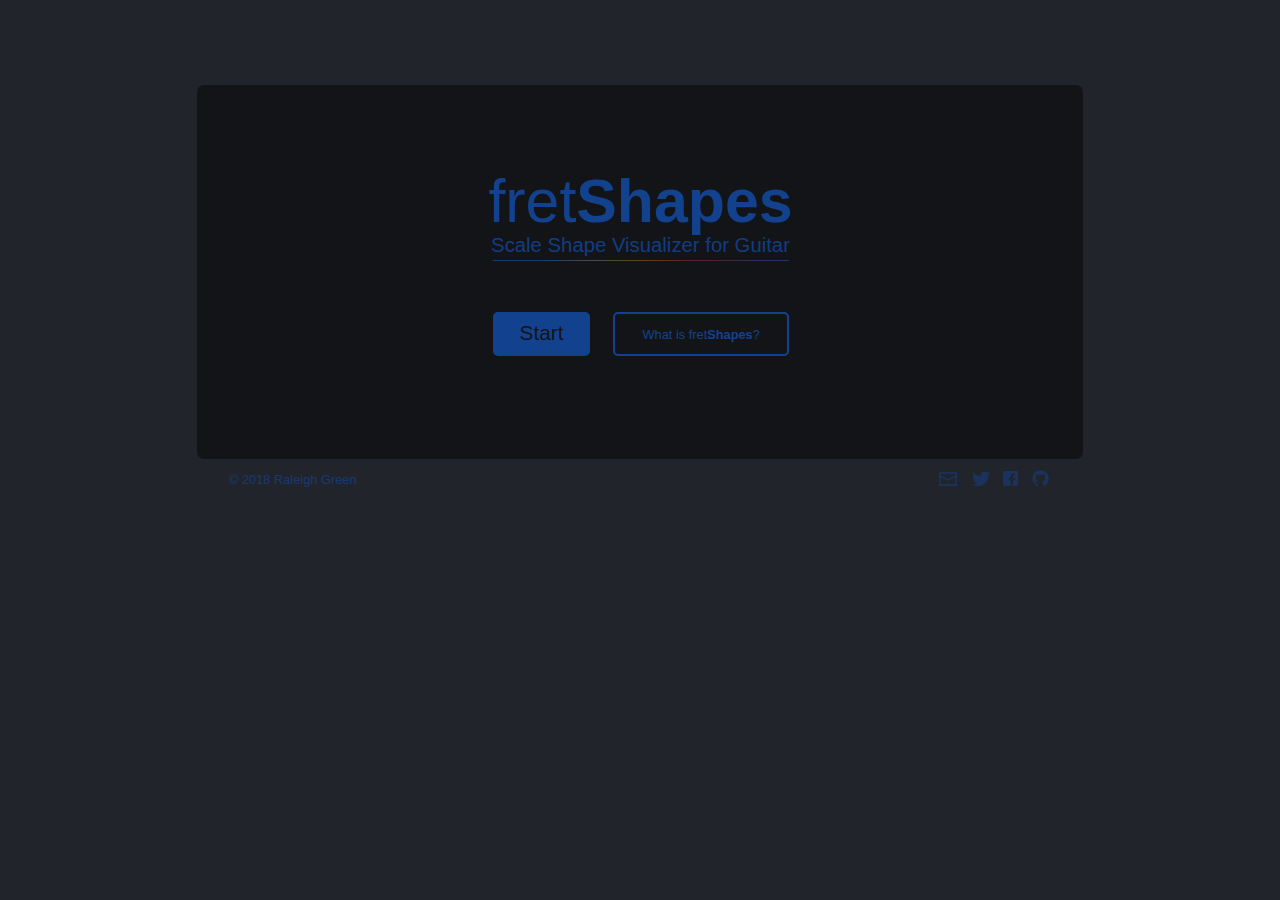
==== commit 1b28caee: "clean up metatags" ====
--- a/index.html
+++ b/index.html
@@ -10,16 +10,16 @@
   <!-- <meta name="viewport", content="width=device-width, user-scalable=no, minimal-ui" id="viewport-meta"> -->
   <!-- <meta name="viewport", content="user-scalable=no, initial-scale=.65" id="viewport-meta"> -->
   <meta name="viewport" content="width=device-width, initial-scale=.65">
-  <meta name="google-site-verification" content="3gyJKIrIkTCJaRP3M9Qwa9eLIgIaE1FCyGNZywLBHO0" />
+  <meta name="google-site-verification" content="3gyJKIrIkTCJaRP3M9Qwa9eLIgIaE1FCyGNZywLBHO0">
   <!-- Open Graph -->
-  <meta property="fb:app_id" content="402087310185475" />
-  <meta property="og:url" content="http://fretshapes.com" />
-  <meta property="og:title" content="fretShapes Guitar Scale Shape Visualizer" >
-  <meta property="og:type" content="website" >
-  <meta property="og:site_name" content="fretshapes" >
+  <meta property="fb:app_id" content="402087310185475">
+  <meta property="og:url" content="http://fretshapes.com">
+  <meta property="og:title" content="fretShapes Guitar Scale Shape Visualizer">
+  <meta property="og:type" content="website">
+  <meta property="og:site_name" content="fretshapes">
   <meta property="og:description" content="fretShapes is an interactive scale vizualization tool for guitarists. It's also a computer instrument that you can play.
-  Make music with color and shapes!" >
-  <meta property="og:image" content="http://fretshapes.com/images/fretShapesCloseUp.png" >
+  Make music with color and shapes!">
+  <meta property="og:image" content="http://fretshapes.com/images/fretShapesCloseUp.png">
   <meta name="twitter:card" content="summary_large_image">
   <meta name="twitter:site" content="@fretshapes">
   <meta name="twitter:creator" content="@fretshapes">
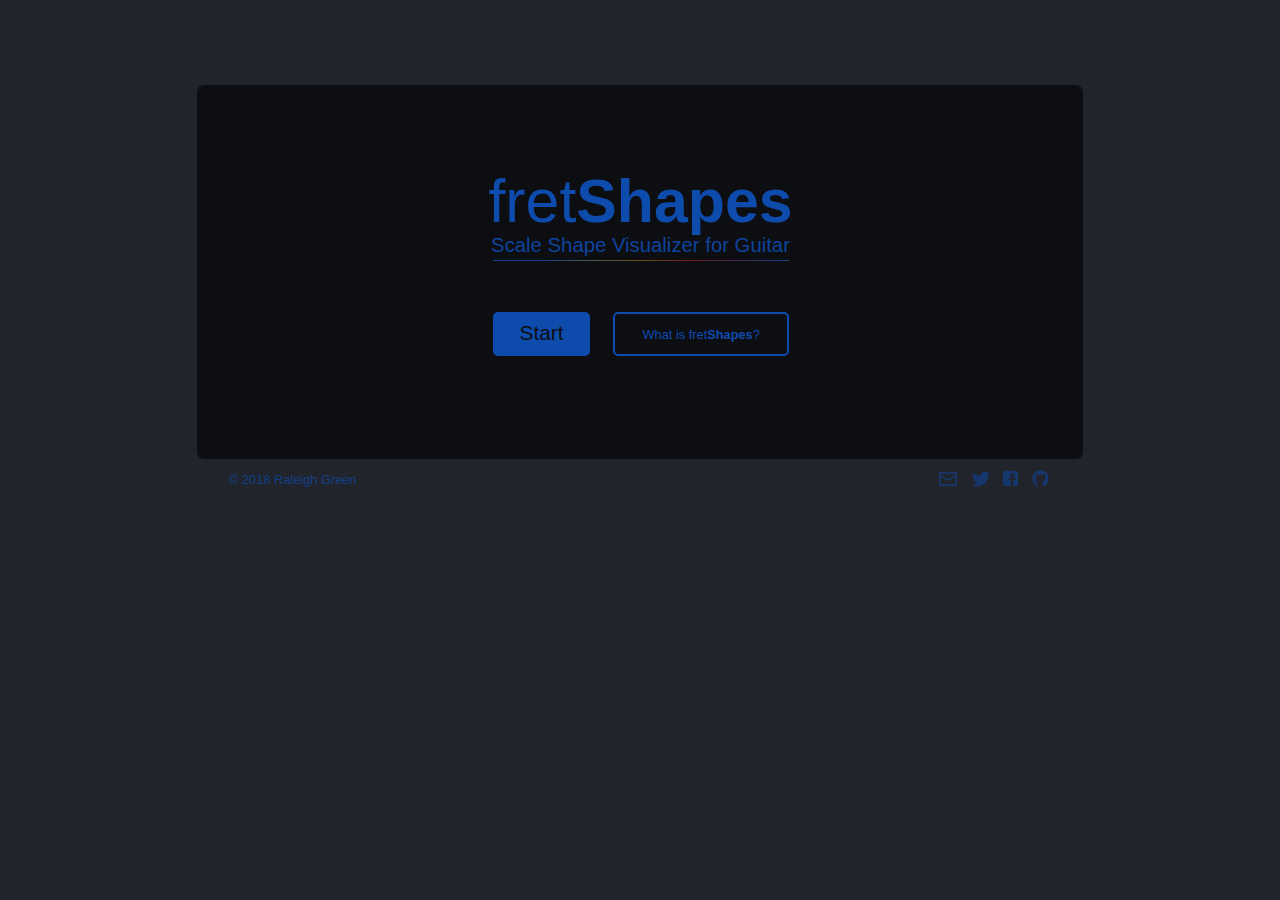
==== commit 52432e7b: "renamed meta image" ====
--- a/index.html
+++ b/index.html
@@ -19,13 +19,13 @@
   <meta property="og:site_name" content="fretshapes">
   <meta property="og:description" content="fretShapes is an interactive scale vizualization tool for guitarists. It's also a computer instrument that you can play.
   Make music with color and shapes!">
-  <meta property="og:image" content="http://fretshapes.com/images/fretShapesCloseUp.png">
+  <meta property="og:image" content="http://fretshapes.com/images/fretShapesDetail.png">
   <meta name="twitter:card" content="summary_large_image">
   <meta name="twitter:site" content="@fretshapes">
   <meta name="twitter:creator" content="@fretshapes">
   <meta name="twitter:title" content="fretShapes guitar scale shapes visualizer">
   <meta name="twitter:description" content="fretShapes is a scale vizualization tool for guitarists. It's also an interactive instrument that you can play!">
-  <meta name="twitter:image" content="http://fretshapes.com/images/fretShapesCloseUp.png">
+  <meta name="twitter:image" content="http://fretshapes.com/images/fretShapesDetail.png">
 </head>
 <body>
   <div id="container">
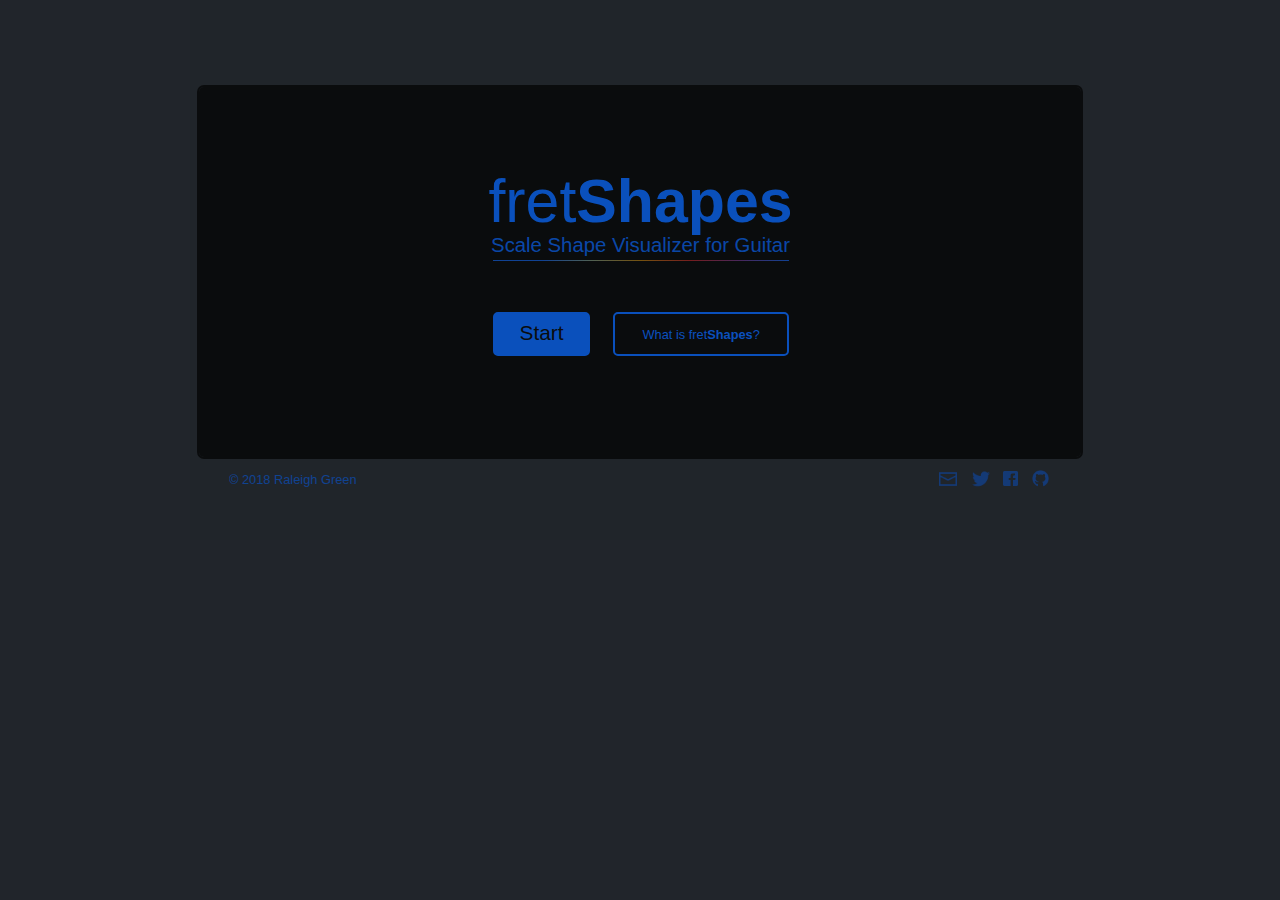
==== commit 2f04b2cd: "Update index.html" ====
--- a/index.html
+++ b/index.html
@@ -13,13 +13,13 @@
   <meta name="google-site-verification" content="3gyJKIrIkTCJaRP3M9Qwa9eLIgIaE1FCyGNZywLBHO0">
   <!-- Open Graph -->
   <meta property="fb:app_id" content="402087310185475">
-  <meta property="og:url" content="http://fretshapes.com">
+  <meta property="og:url" content="https://fretshapes.com">
   <meta property="og:title" content="fretShapes Guitar Scale Shape Visualizer">
   <meta property="og:type" content="website">
   <meta property="og:site_name" content="fretshapes">
   <meta property="og:description" content="fretShapes is an interactive scale vizualization tool for guitarists. It's also a computer instrument that you can play.
   Make music with color and shapes!">
-  <meta property="og:image" content="http://fretshapes.com/images/fretShapesDetail.png">
+  <meta property="og:image" content="https://fretshapes.com/images/fretShapesDetail.png">
   <meta name="twitter:card" content="summary_large_image">
   <meta name="twitter:site" content="@fretshapes">
   <meta name="twitter:creator" content="@fretshapes">
